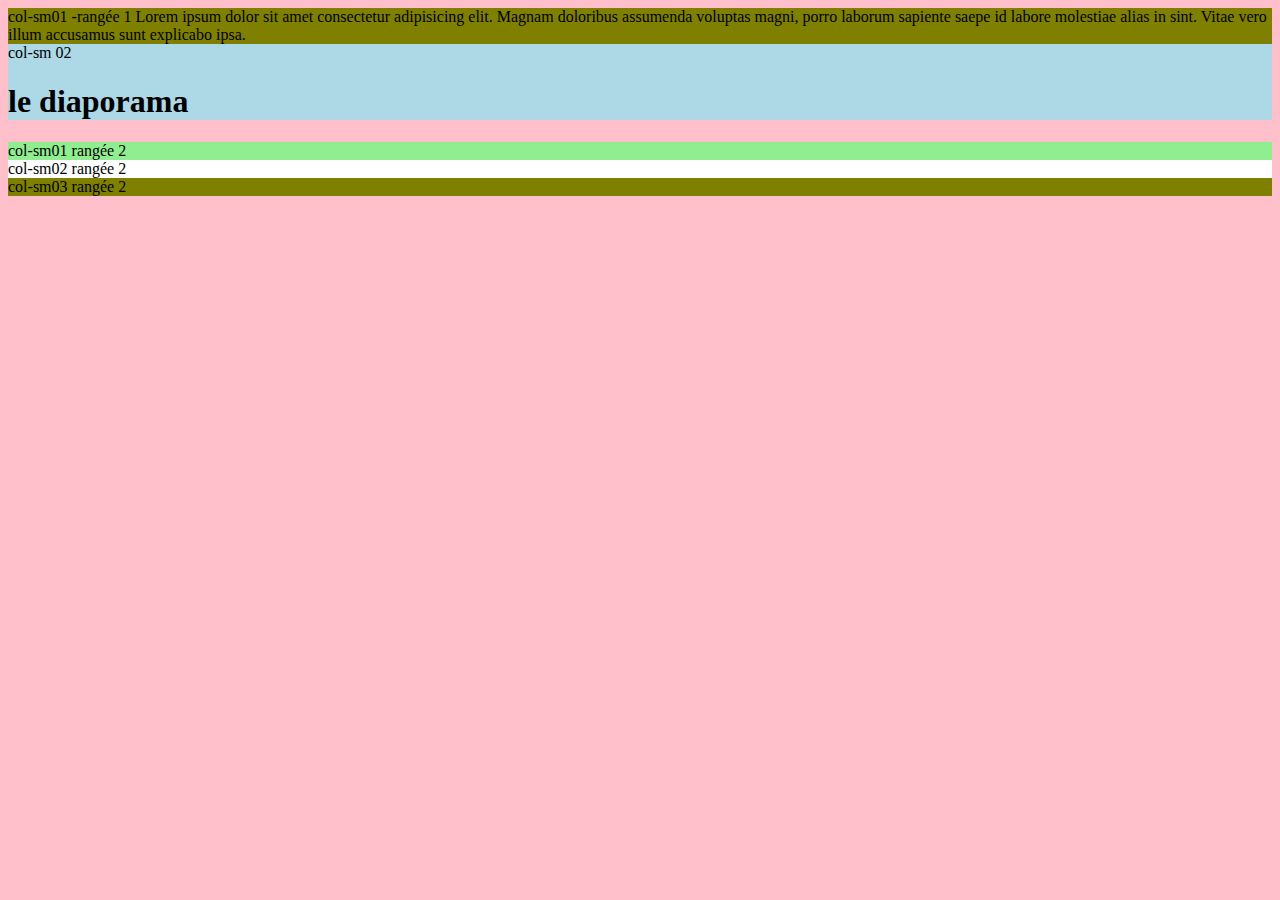
==== EXOS_bootstrap_02/index.html @ e40364c3 "c4" ====
<!DOCTYPE html>
<html lang="fr">
<head>
    <meta charset="UTF-8">
    <meta name="viewport" content="width=device-width, initial-scale=1.0">
    <meta http-equiv="X-UA-Compatible" content="ie=edge">
    <title>Exo BOOtstrap - Acceuil</title>
    <!-- css bootstrap -->
    <link rel="stylesheet" href="https://stackpath.bootstrapcdn.com/bootstrap/4.1.1/css/bootstrap.min.css" integrity="sha384-WskhaSGFgHYWDcbwN70/dfYBj47jz9qbsMId/iRN3ewGhXQFZCSftd1LZCfmhktB" crossorigin="anonymous">
    <!-- google font-->
    <link href="https://fonts.googleapis.com/css?family=PT+Serif" rel="stylesheet"> 
    <!-- ma feuille de style css -->
    <link rel="stylesheet" href="css/style.css">
</head>
<body>
    <div class="container">
        <div class="row d-flex orange">
           <div class=" order-sm-2  order-md-1 col-md-6 order-xl-1 col-xl-3 olive"> col-sm01 -rangée 1
               Lorem ipsum dolor sit amet consectetur adipisicing elit. Magnam doloribus assumenda voluptas magni, porro laborum sapiente saepe id labore molestiae alias in sint. Vitae vero illum accusamus sunt explicabo ipsa.
           </div>
           <div class="order-sm-1 order-md-2 col-md-6 order-xl-2 col-xl-9 bleuclair"> col-sm 02 
               <h1>le diaporama</h1>
           </div>
        </div><!-- fin rangée 1 -->
        <div class="row">
            <div class="col-sm-12 col-md-12 col-xl-4 vertclair">col-sm01 rangée 2 </div>
            <div class="col-sm-12 col-md-4 col-xl-3 blanc">col-sm02 rangée 2</div>
            <div class="col-sm-12 col-md-8 col-xl-5 olive">col-sm03 rangée 2</div>
        </div><!-- fin rangée 2-->
    </div> <!-- fin de container -->





    <!-- js bootstrap le tout en cdn -->
    <script src="https://code.jquery.com/jquery-3.3.1.slim.min.js" integrity="sha384-q8i/X+965DzO0rT7abK41JStQIAqVgRVzpbzo5smXKp4YfRvH+8abtTE1Pi6jizo" crossorigin="anonymous"></script>
    <script src="https://cdnjs.cloudflare.com/ajax/libs/popper.js/1.14.3/umd/popper.min.js" integrity="sha384-ZMP7rVo3mIykV+2+9J3UJ46jBk0WLaUAdn689aCwoqbBJiSnjAK/l8WvCWPIPm49" crossorigin="anonymous"></script>
    <script src="https://stackpath.bootstrapcdn.com/bootstrap/4.1.1/js/bootstrap.min.js" integrity="sha384-smHYKdLADwkXOn1EmN1qk/HfnUcbVRZyYmZ4qpPea6sjB/pTJ0euyQp0Mk8ck+5T" crossorigin="anonymous"></script>
    <!-- mon script JS -->
    <script src="js/script.js"></script>
</body>
</html>
---- EXOS_bootstrap_02/css/style.css ----
@charset "UTF-8";
 /* document css TAREK */

 /* font-family: 'PT Serif', serif; */

body {
    background: pink;
}
.orange{
    background: orange;
}
.bleuclair { 
    background: lightblue;
}

.vertclair {
background: lightgreen;
}

.grisclair {
    background: lightgray;
}

.olive {
    background: olive; }

.blanc {
    background: #fff;
}
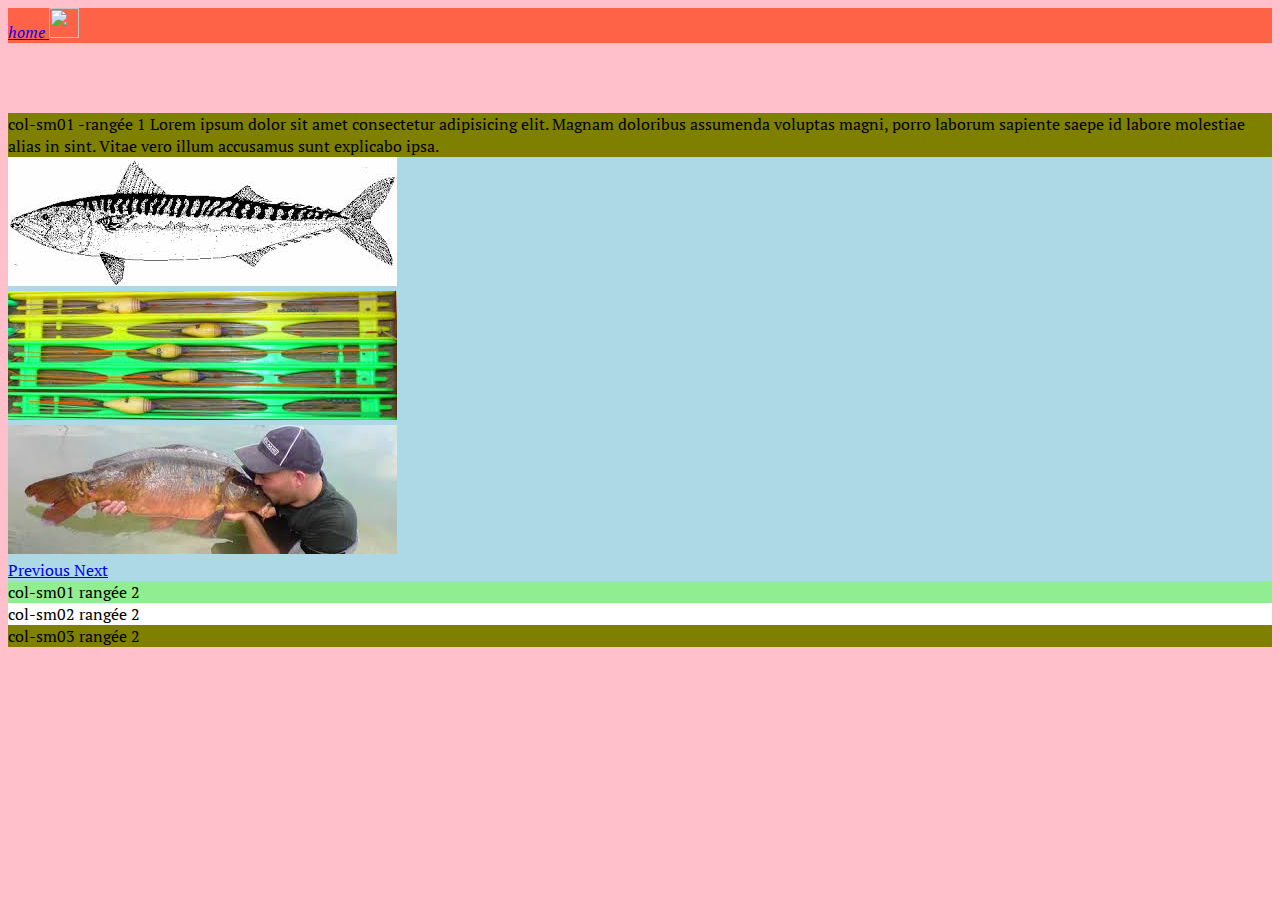
==== commit a0e7068b: "cc" ====
--- a/EXOS_bootstrap_02/index.html
+++ b/EXOS_bootstrap_02/index.html
@@ -1,3 +1,4 @@
+
 <!DOCTYPE html>
 <html lang="fr">
 <head>
@@ -8,21 +9,48 @@
     <!-- css bootstrap -->
     <link rel="stylesheet" href="https://stackpath.bootstrapcdn.com/bootstrap/4.1.1/css/bootstrap.min.css" integrity="sha384-WskhaSGFgHYWDcbwN70/dfYBj47jz9qbsMId/iRN3ewGhXQFZCSftd1LZCfmhktB" crossorigin="anonymous">
     <!-- google font-->
-    <link href="https://fonts.googleapis.com/css?family=PT+Serif" rel="stylesheet"> 
+    <link href="https://fonts.googleapis.com/css?family=PT+Serif" rel="stylesheet">
+     <!--font awsome-->
+     <link rel="stylesheet" href="https://use.fontawesome.com/releases/v5.1.0/css/all.css" integrity="sha384-lKuwvrZot6UHsBSfcMvOkWwlCMgc0TaWr+30HWe3a4ltaBwTZhyTEggF5tJv8tbt" crossorigin="anonymous">
     <!-- ma feuille de style css -->
     <link rel="stylesheet" href="css/style.css">
 </head>
 <body>
-    <div class="container">
-        <div class="row d-flex orange">
-           <div class=" order-sm-2  order-md-1 col-md-6 order-xl-1 col-xl-3 olive"> col-sm01 -rangée 1
+        <nav class="navbar fixed-top bg-tomato">
+                <a class="navbar-brand" href="#"> <i class="fas fa-home">home</i>
+                  <img src="/docs/4.0/assets/brand/bootstrap-solid.svg" width="30" height="30" alt="">
+                </a>
+              </nav>
+    <div class="container p-4 blanc margeHaute">
+        <div class="row p-2 d-flex orange">
+           <div class=" order-2 order-sm-2  order-md-1 col-md-6 order-xl-1 col-xl-3 olive"> col-sm01 -rangée 1
                Lorem ipsum dolor sit amet consectetur adipisicing elit. Magnam doloribus assumenda voluptas magni, porro laborum sapiente saepe id labore molestiae alias in sint. Vitae vero illum accusamus sunt explicabo ipsa.
            </div>
-           <div class="order-sm-1 order-md-2 col-md-6 order-xl-2 col-xl-9 bleuclair"> col-sm 02 
-               <h1>le diaporama</h1>
+           <div class="order-1 order-sm-1 order-md-2 col-md-6 order-xl-2 col-xl-9 p-2 bleuclair"> 
+               <div id="carouselExampleControls" class="carousel slide" data-ride="carousel">
+                    <div class="carousel-inner">
+                      <div class="carousel-item active ">
+                        <img class="d-block mx-auto " src="img/images.jpg" alt="First slide" >
+                      </div>
+                      <div class="carousel-item ">
+                        <img class="d-block mx-auto" src="img/index.jpg" alt="Second slide" >
+                      </div>
+                      <div class="carousel-item ">
+                        <img class="d-block mx-auto" src="img/images2.jpg" alt="Third slide" >
+                      </div>
+                    </div>
+                    <a class="carousel-control-prev" href="#carouselExampleControls" role="button" data-slide="prev">
+                      <span class="carousel-control-prev-icon" aria-hidden="true"></span>
+                      <span class="sr-only">Previous</span>
+                    </a>
+                    <a class="carousel-control-next" href="#carouselExampleControls" role="button" data-slide="next">
+                      <span class="carousel-control-next-icon" aria-hidden="true"></span>
+                      <span class="sr-only">Next</span>
+                    </a>
+                  </div>
            </div>
         </div><!-- fin rangée 1 -->
-        <div class="row">
+        <div class="row p-2 ">
             <div class="col-sm-12 col-md-12 col-xl-4 vertclair">col-sm01 rangée 2 </div>
             <div class="col-sm-12 col-md-4 col-xl-3 blanc">col-sm02 rangée 2</div>
             <div class="col-sm-12 col-md-8 col-xl-5 olive">col-sm03 rangée 2</div>
--- a/EXOS_bootstrap_02/css/style.css
+++ b/EXOS_bootstrap_02/css/style.css
@@ -5,9 +5,12 @@
 
 body {
     background: pink;
+    font-family: 'PT Serif', serif;
+  
+
 }
 .orange{
-    background: orange;
+    background: orange; 
 }
 .bleuclair { 
     background: lightblue;
@@ -27,3 +30,12 @@
 .blanc {
     background: #fff;
 }
+.bg-tomato{
+    background: tomato;
+}
+
+/* pour que le container ai de la place */
+
+.margeHaute{
+    margin-top: 70px;
+}
